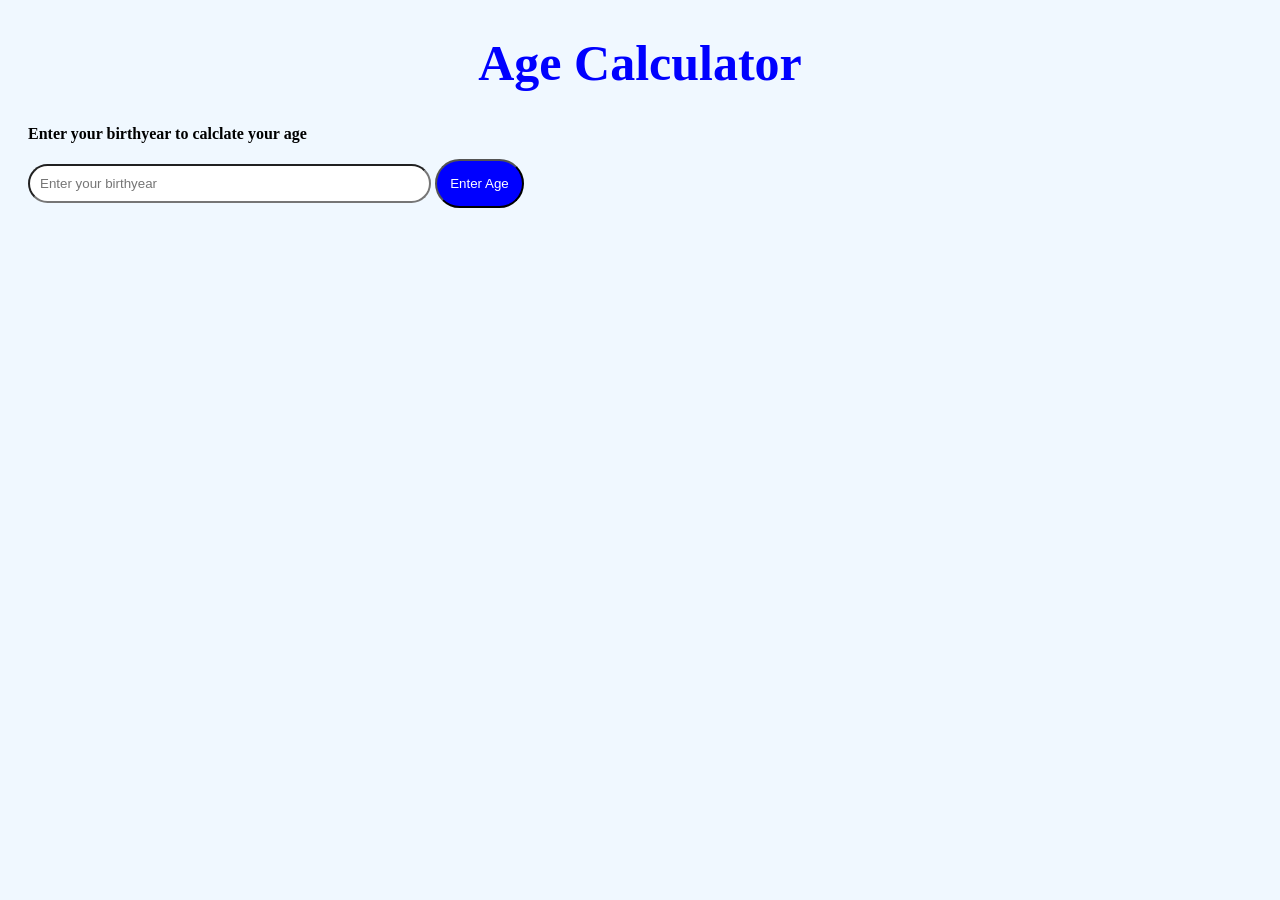
==== index2.html @ dd4d840b "Add files via upload" ====
<!DOCTYPE html>
<html>
<head>
<title>Age Calculator</title>
<style>
h1{
   color:blue;
   font-weight: bold;
   text-align: center;
   font-size: 50px;
}
p{
    font-weight: bold;
    color: black;
    margin-left: 20px;
}
body{
background-color:aliceblue;
}
button{
    color: white;
    padding:15px 13px;
    background-color:blue;
    border-radius: 200px;
}
input{
    width:30%;
    border-radius: 200px;
    padding:10px 10px;
    margin-left: 20px;
}
input:focus{
    outline:noun;
    background-color:lightblue;
    border-color:#222;
}
button:hover{
    background-color:darkblue;
    color:white;
}
</style>
</head>
<body>
<h1>Age Calculator</h1>
<p>Enter your birthyear to calclate your age</p>

<input type="number" id="birthyear" placeholder="Enter your birthyear">

<button type="button" id="Enter">Enter Age</button>

<p id="result"></p>
<script>
let birthyearInput = document.getElementById("birthyear");
let button = document.getElementById("Enter");
let result = document.getElementById("result");

button.addEventListener("click", function(){
let birthyear = birthyearInput.value;
if(birthyear === ""){
result.textContent = "you are big donky";
return;
}
let age = 2026 - birthyear;
result.textContent = "you are " + age;
});
</script>                        
</body>
</html>
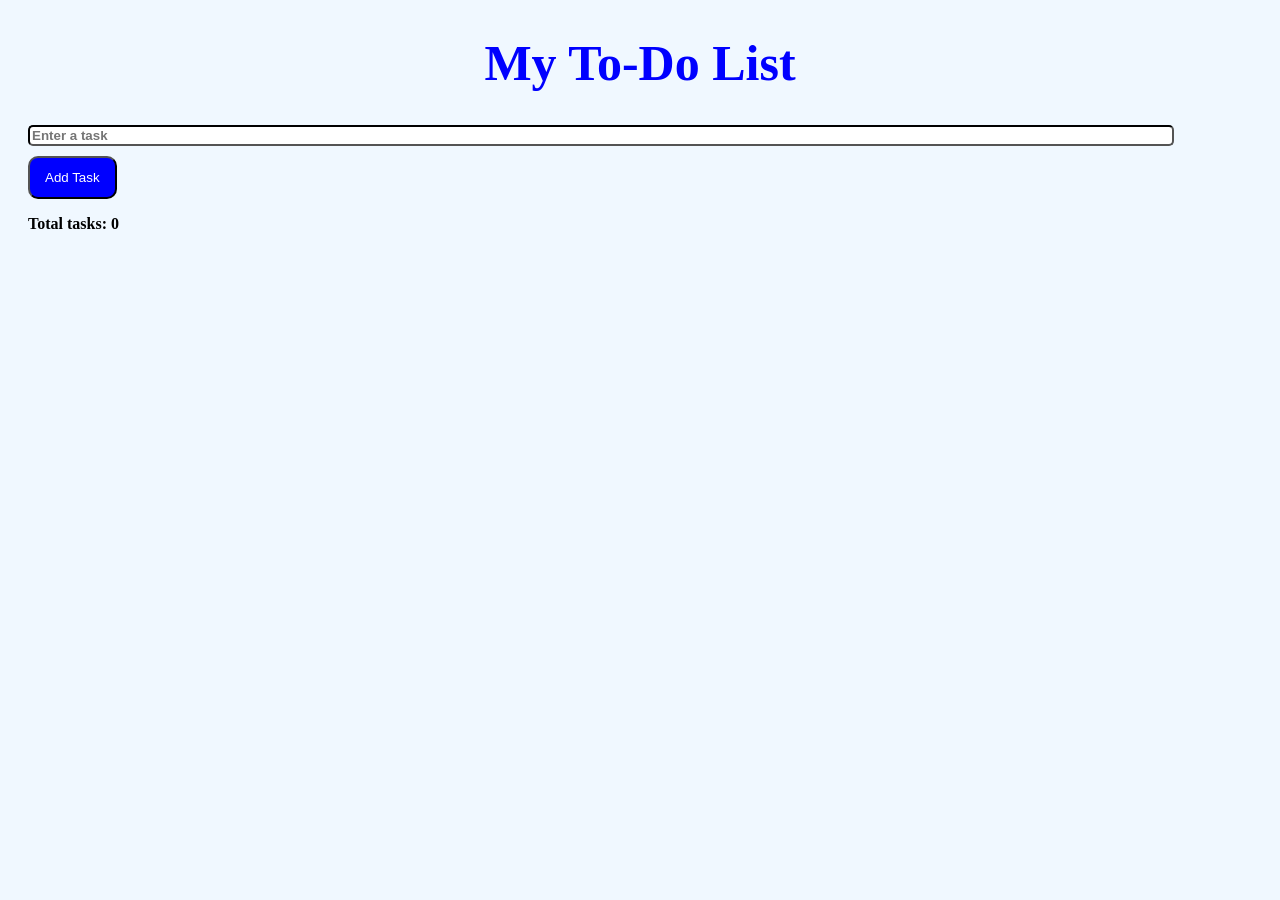
==== commit 1138ef18: "Add files via upload" ====
--- a/index2.html
+++ b/index2.html
@@ -1,68 +1,142 @@
 <!DOCTYPE html>
 <html>
 <head>
-<title>Age Calculator</title>
-<style>
-h1{
-   color:blue;
-   font-weight: bold;
-   text-align: center;
-   font-size: 50px;
-}
-p{
-    font-weight: bold;
-    color: black;
-    margin-left: 20px;
-}
-body{
-background-color:aliceblue;
-}
-button{
-    color: white;
-    padding:15px 13px;
-    background-color:blue;
-    border-radius: 200px;
-}
-input{
-    width:30%;
-    border-radius: 200px;
-    padding:10px 10px;
-    margin-left: 20px;
-}
-input:focus{
-    outline:noun;
-    background-color:lightblue;
-    border-color:#222;
-}
-button:hover{
-    background-color:darkblue;
-    color:white;
-}
-</style>
-</head>
-<body>
-<h1>Age Calculator</h1>
-<p>Enter your birthyear to calclate your age</p>
+  <meta name="viewport" content="width=device-width, initial-scale=1.0">
+    
+      <style>
+      h1{
+        color:blue;
+          text-align:center;
+            font-size: 50px;
+            }
+            input{  
+              width: 90%;
+                border-radius: 5px;
+                  border-color: black;
+                    margin-bottom: 10px;
+                      margin-left:20px;
+                        font-weight: bold;
+                          color:black;
+                            
+                            }
+                             button{
+                               color:white;
+                                 background-color:blue;
+                                   border-radius: 10px;
+                                     padding:12px 15px;
+                                       margin-left: 20px;
+                                        }
+                                         button:hover{
+                                             background-color:darkblue;
+                                                 border-color: black;
+                                                  }
+                                                   input:focus{
+                                                     background-color:lightblue;
+                                                      }
+                                                       p{
+                                                         margin-left: 20px;
+                                                           font-weight: bold;
+                                                            }
+                                                             #messag{
+                                                               color:blue;
+                                                                }
+                                                                 body{
+                                                                   background-color:aliceblue;
+                                                                    }
+                                                                      </style>
+                                                                      </head>
+                                                                      <body>
+                                                                      <div id="ziad">
+                                                                        <h1>My To-Do List</h1>
+                                                                          <input type="text" id="Modinput" placeholder="Enter a task">
+                                                                            <button type="button" id="zack">Add Task</button>
+                                                                              <p id="messag"></p>
+                                                                                <p> Total tasks: <span id="haha">0</span></p>
+                                                                                  <ul id="taskList"></ul>
+                                                                                   </div>
+                                                                                    <script>
+                                                                                      let Modinput = document.getElementById("Modinput");
+                                                                                        let zack = document.getElementById("zack");
+                                                                                          let messag = document.getElementById("messag");
+                                                                                            let haha = document.getElementById("haha");
+                                                                                              let taskList = document.getElementById("taskList");
 
-<input type="number" id="birthyear" placeholder="Enter your birthyear">
+                                                                                                let count = 0;
 
-<button type="button" id="Enter">Enter Age</button>
+                                                                                                  // 1. دالة مخصصة لحفظ القائمة الحالية داخل جهاز المستخدم
+                                                                                                    function saveTasksToLocalStorage() {
+                                                                                                        let tasks = [];
+                                                                                                            let items = taskList.querySelectorAll("li");
+                                                                                                                
+                                                                                                                    items.forEach(function(li) {
+                                                                                                                          let text = li.querySelector("span").textContent;
+                                                                                                                                let note = li.querySelector("input[type='text']").value;
+                                                                                                                                      tasks.push({ text: text, note: note });
+                                                                                                                                          });
+                                                                                                                                              
+                                                                                                                                                  localStorage.setItem("myToDoList", JSON.stringify(tasks));
+                                                                                                                                                    }
 
-<p id="result"></p>
-<script>
-let birthyearInput = document.getElementById("birthyear");
-let button = document.getElementById("Enter");
-let result = document.getElementById("result");
+                                                                                                                                                      // 2. دالة لإنشاء عناصر المهمة وعرضها في الصفحة
+                                                                                                                                                        function createTaskElement(taskText, noteText = "") {
+                                                                                                                                                            let li = document.createElement("li");
+                                                                                                                                                                let taskspan = document.createElement("span");
+                                                                                                                                                                    taskspan.textContent = taskText;
 
-button.addEventListener("click", function(){
-let birthyear = birthyearInput.value;
-if(birthyear === ""){
-result.textContent = "you are big donky";
-return;
-}
-let age = 2026 - birthyear;
-result.textContent = "you are " + age;
-});
-</script>                        
-</body>
-</html>+                                                                                                                                                                        let noteinput = document.createElement("input");
+                                                                                                                                                                            noteinput.type = "text";
+                                                                                                                                                                                noteinput.placeholder = "Add note";
+                                                                                                                                                                                    noteinput.value = noteText; // وضع الملاحظة المحفوظة إن وجدت
+
+                                                                                                                                                                                        let Delete = document.createElement("button");
+                                                                                                                                                                                            Delete.textContent = "Delete";
+
+                                                                                                                                                                                                li.appendChild(taskspan);
+                                                                                                                                                                                                    li.appendChild(noteinput);
+                                                                                                                                                                                                        li.appendChild(Delete);
+                                                                                                                                                                                                            taskList.appendChild(li);
+
+                                                                                                                                                                                                                count = count + 1;
+                                                                                                                                                                                                                    haha.textContent = count;
+
+                                                                                                                                                                                                                        // حفظ البيانات لو المستخدم عدل أو كتب جوه خانة الملاحظات
+                                                                                                                                                                                                                            noteinput.addEventListener("input", saveTasksToLocalStorage);
+
+                                                                                                                                                                                                                                // حذف المهمة
+                                                                                                                                                                                                                                    Delete.addEventListener("click" , function(){
+                                                                                                                                                                                                                                          li.remove();
+                                                                                                                                                                                                                                                count = count - 1;
+                                                                                                                                                                                                                                                      haha.textContent = count;
+                                                                                                                                                                                                                                                            messag.textContent = "Task Deleted";
+                                                                                                                                                                                                                                                                  saveTasksToLocalStorage(); // تحديث الحفظ بعد الحذف
+                                                                                                                                                                                                                                                                      });
+                                                                                                                                                                                                                                                                        }
+
+                                                                                                                                                                                                                                                                          // 3. عند الضغط على زر إضافة مهمة جديدة
+                                                                                                                                                                                                                                                                            zack.addEventListener("click", function() {
+                                                                                                                                                                                                                                                                                let taskText = Modinput.value;
+                                                                                                                                                                                                                                                                                    if(taskText === ""){
+                                                                                                                                                                                                                                                                                              messag.textContent = "Please Enter New Task";
+                                                                                                                                                                                                                                                                                                        return;
+                                                                                                                                                                                                                                                                                                            }
+                                                                                                                                                                                                                                                                                                                
+                                                                                                                                                                                                                                                                                                                    createTaskElement(taskText, ""); // إنشاء المهمة في الواجهة
+                                                                                                                                                                                                                                                                                                                        messag.textContent = "The task has been added.";
+                                                                                                                                                                                                                                                                                                                            Modinput.value = "";
+                                                                                                                                                                                                                                                                                                                                
+                                                                                                                                                                                                                                                                                                                                    saveTasksToLocalStorage(); // حفظ المهمة الجديدة في الجهاز
+                                                                                                                                                                                                                                                                                                                                      });
+
+                                                                                                                                                                                                                                                                                                                                        // 4. أول ما المستخدم يفتح الموقع: تحميل البيانات المحفوظة تلقائياً
+                                                                                                                                                                                                                                                                                                                                          window.addEventListener("load", function() {
+                                                                                                                                                                                                                                                                                                                                              let savedTasks = localStorage.getItem("myToDoList");
+                                                                                                                                                                                                                                                                                                                                                  if (savedTasks) {
+                                                                                                                                                                                                                                                                                                                                                        let tasksArray = JSON.parse(savedTasks);
+                                                                                                                                                                                                                                                                                                                                                              tasksArray.forEach(function(task) {
+                                                                                                                                                                                                                                                                                                                                                                      createTaskElement(task.text, task.note);
+                                                                                                                                                                                                                                                                                                                                                                            });
+                                                                                                                                                                                                                                                                                                                                                                                }
+                                                                                                                                                                                                                                                                                                                                                                                  });
+                                                                                                                                                                                                                                                                                                                                                                                   </script>
+                                                                                                                                                                                                                                                                                                                                                                                    </body>
+                                                                                                                                                                                                                                                                                                                                                                                    </html>
